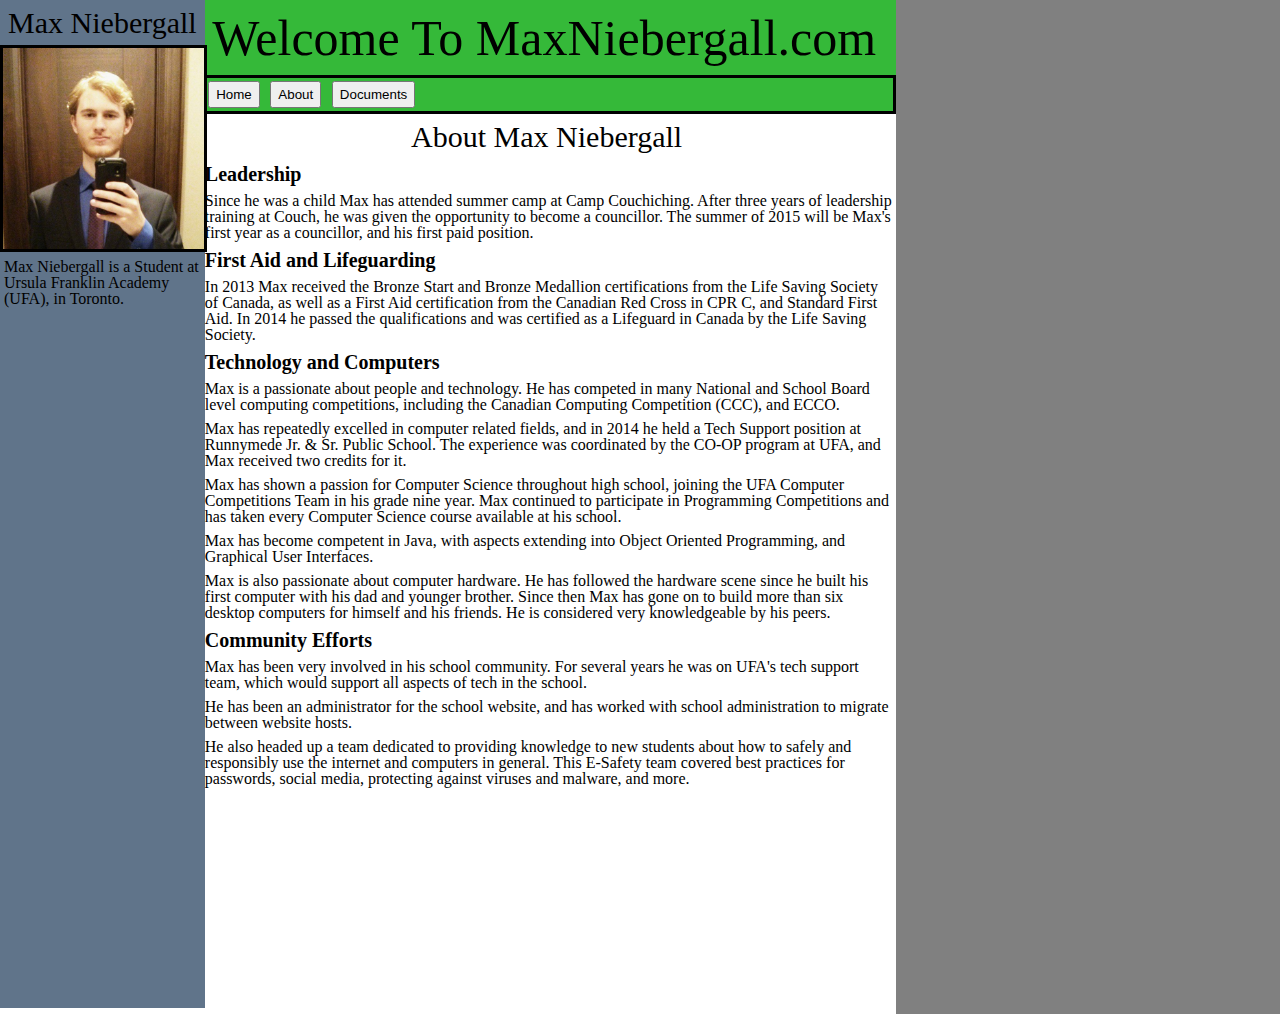
==== about.html @ b68d458d "Mixed artefacted files." ====
<!Doctype html>
<html lang="en">
		<head>
			<meta charset="utf-8">
			<link rel="stylesheet" href="assets/main.css">
			<title>About Max Niebergall</title>

	</head>
	<body>
		<aside>
			<h2>Max Niebergall</h2>
			<img id= "headshot" src="assets/headshot.jpg">
			<p>Max Niebergall is a Student at Ursula Franklin Academy (UFA), in Toronto.</p>
		
		</aside>
		<!--<aside id="rightFiller">
		</aside>-->
		<header>
			<h1>Welcome To MaxNiebergall.com</h1>
			<nav>
				<a href="index.html"><button class="header" id="home">Home</button></a>
				<a href="about.html"><button class="header" id="about">About</button></a>
				<a href="documents.html"><button class="header" id="documents">Documents</button></a>
			</nav>
		</header>
		<section>
			<article>
				<h2>About Max Niebergall</h2>
					<h3 class="aboutHeadings">Leadership</h3>
						<p>Since he was a child Max has attended summer camp at Camp Couchiching. After three years of leadership training at Couch, he was given the opportunity to become a councillor. The summer of 2015 will be Max's first year as a councillor, and his first paid position.</p>
					<h3 class="aboutHeadings">First Aid and Lifeguarding</h3>
						<p>In 2013 Max received the Bronze Start and Bronze Medallion certifications from the Life Saving Society of Canada, as well as a First Aid certification from the Canadian Red Cross in CPR C, and Standard First Aid. In 2014 he passed the qualifications and was certified as a Lifeguard in Canada by the Life Saving Society.</p>
					<h3 class="aboutHeadings">Technology and Computers</h3>
						<p>Max is a passionate about people and technology. He has competed in many National and School Board level computing competitions, including the Canadian Computing Competition (CCC), and ECCO.</p>
						<p>Max has repeatedly excelled in computer related fields, and in 2014 he held a Tech Support position at Runnymede Jr. & Sr. Public School. The experience was coordinated by the CO-OP program at UFA, and Max received two credits for it.</p>
						<p>Max has shown a passion for Computer Science throughout high school, joining the UFA Computer Competitions Team in his grade nine year. Max continued to participate in Programming Competitions and has taken every Computer Science course available at his school.</p>
						<p>Max has become competent in Java, with aspects extending into Object Oriented Programming, and Graphical User Interfaces.</p>
						<p>Max is also passionate about computer hardware. He has followed the hardware scene since he built his first computer with his dad and younger brother. Since then Max has gone on to build more than six desktop computers for himself and his friends. He is considered very knowledgeable by his peers.</p>
					<h3 class="aboutHeadings">Community Efforts</h3>
						<p>Max has been very involved in his school community. For several years he was on UFA's tech support team, which would support all aspects of tech in the school. </p>
						<p>He has been an administrator for the school website, and has worked with school administration to migrate between website hosts.</p>
						<p>He also headed up a team dedicated to providing knowledge to new students about how to safely and responsibly use the internet and computers in general. This E-Safety team covered best practices for passwords, social media, protecting against viruses and malware, and more.</p>
			</article>
		</section>
	</body>

</html>
---- assets/main.css ----
/* http://meyerweb.com/eric/tools/css/reset/ 2. v2.0 | 20110126
  License: none (public domain)
*/

html, body, div, span, applet, object, iframe,
h1, h2, h3, h4, h5, h6, p, blockquote, pre,
a, abbr, acronym, address, big, cite, code,
del, dfn, em, img, ins, kbd, q, s, samp,
small, strike, strong, sub, sup, tt, var,
b, u, i, center,
dl, dt, dd, ol, ul, li,
fieldset, form, label, legend,
table, caption, tbody, tfoot, thead, tr, th, td,
article, aside, canvas, details, embed,
figure, figcaption, footer, header, hgroup,
menu, nav, output, ruby, section, summary,
time, mark, audio, video {
  margin: 0;
  padding: 0;
  border: 0;
  font-size: 100%;
  font: inherit;
  vertical-align: baseline;
}
/* HTML5 display-role reset for older browsers */
article, aside, details, figcaption, figure,
footer, header, hgroup, menu, nav, section {
  display: block;
}
body {
  line-height: 1;
}
ol, ul {
  list-style: none;
}
blockquote, q {
  quotes: none;
}
blockquote:before, blockquote:after,
q:before, q:after {
  content: '';
  content: none;
}
table {
  border-collapse: collapse;
  border-spacing: 0;
}
/* --------------------------------------------------------*/
/* Color Pallet: #60748A : grey-blue, #3CC1E8 : blue, #4FFFF2 : aqua, #3CE8A4 : mint-green, #35B939 : light green*/

html,body,section,aside{ 
	height:100%; 
	min-height:100%;
}

body{
	background-color: grey;
}

p{
	padding: 0.25em;
}

h1{
	font-size: 50px;
	text-align: center;
	padding: 0.25em;
}

h2{
	font-size: 30px;
	text-align: center;
	padding: 0.25em;
}

h3{
	font-size: 20px;
	text-align: center;
	padding: 0.25em;
}

img#headshot {
	border-style: solid;
	border-width: .20em;
	width:98%;
}

body{
	background: grey;
}

aside{
	float: left;
	width: 16%;
	background: #60748A;
	height: 112%;
	min-width: 170px;
}

aside#rightFiller{
	float: right;
	width: 35%;
	background: grey;
	height: 112%;
}

header{
	min-height: 12%;
	min-width: 500px;
	min-height: 12%;
	width: 70%;
	background: #35B939;
}

section{
	background:#FFF;
	min-width: 500px;
	width: 70%;
}

button{
	height: 2em;
	margin: 0.25em;
}

.aboutHeadings{
	text-align: left;
	font-weight: bold;
}

nav{
	border-style: solid;
	border-width: 0.2em;
}
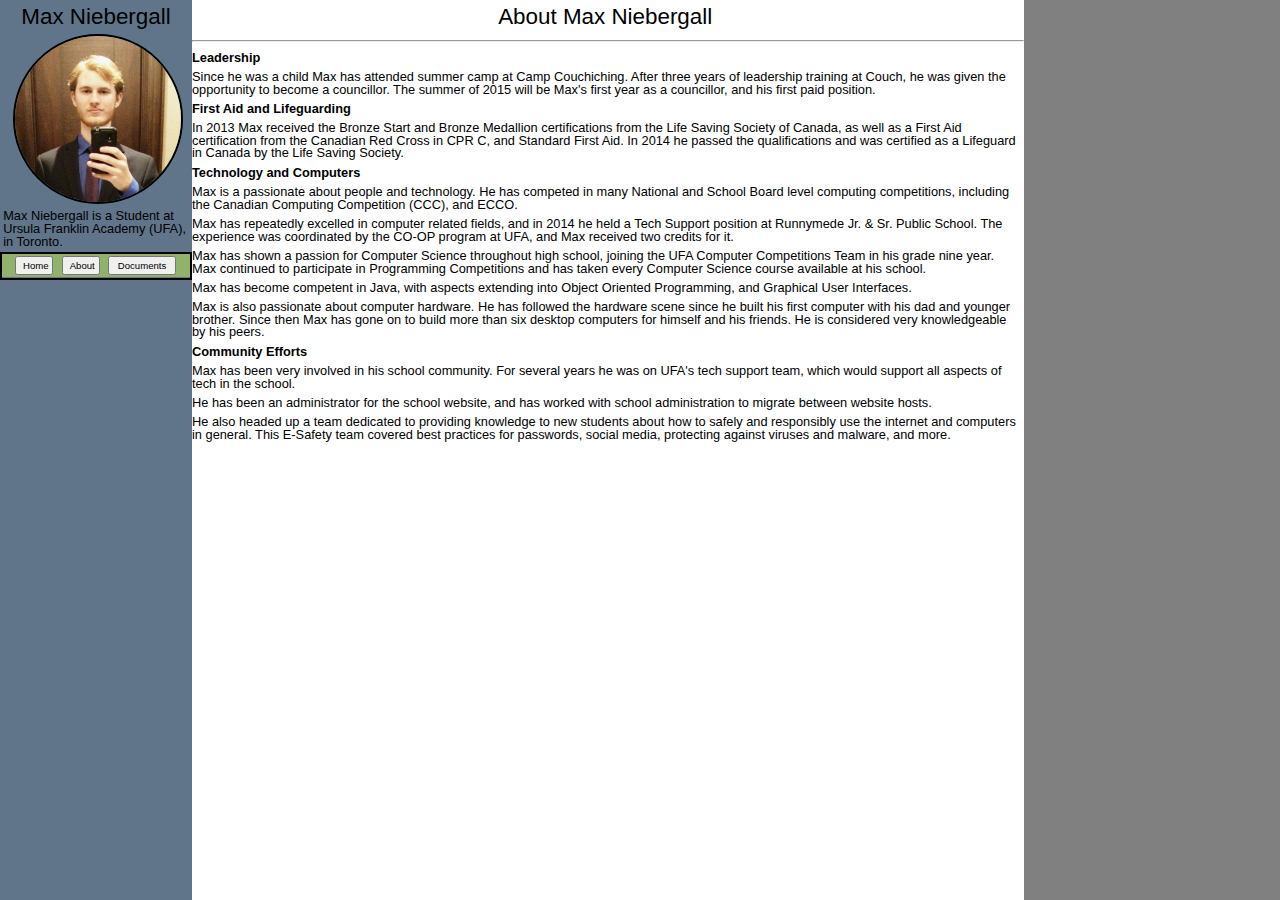
==== commit d8a760d9: "Changed the layout" ====
--- a/about.html
+++ b/about.html
@@ -11,21 +11,18 @@
 			<h2>Max Niebergall</h2>
 			<img id= "headshot" src="assets/headshot.jpg">
 			<p>Max Niebergall is a Student at Ursula Franklin Academy (UFA), in Toronto.</p>
-		
+			<header>
+				<nav>
+					<a href="index.html"><button class="header" id="home">Home</button></a>
+					<a href="about.html"><button class="header" id="about">About</button></a>
+					<a href="documents.html"><button class="header" id="documents">Documents</button></a>
+				</nav>
+			</header>
 		</aside>
-		<!--<aside id="rightFiller">
-		</aside>-->
-		<header>
-			<h1>Welcome To MaxNiebergall.com</h1>
-			<nav>
-				<a href="index.html"><button class="header" id="home">Home</button></a>
-				<a href="about.html"><button class="header" id="about">About</button></a>
-				<a href="documents.html"><button class="header" id="documents">Documents</button></a>
-			</nav>
-		</header>
 		<section>
 			<article>
 				<h2>About Max Niebergall</h2>
+				<hr/>
 					<h3 class="aboutHeadings">Leadership</h3>
 						<p>Since he was a child Max has attended summer camp at Camp Couchiching. After three years of leadership training at Couch, he was given the opportunity to become a councillor. The summer of 2015 will be Max's first year as a councillor, and his first paid position.</p>
 					<h3 class="aboutHeadings">First Aid and Lifeguarding</h3>
--- a/assets/main.css
+++ b/assets/main.css
@@ -48,13 +48,15 @@
 /* --------------------------------------------------------*/
 /* Color Pallet: #60748A : grey-blue, #3CC1E8 : blue, #4FFFF2 : aqua, #3CE8A4 : mint-green, #35B939 : light green*/
 
-html,body,section,aside{ 
+html,body{ 
 	height:100%; 
 	min-height:100%;
+	font-size: 1vw;
+	font-family: Helvetica;
 }
 
 body{
-	background-color: grey;
+	background: grey;
 }
 
 p{
@@ -62,66 +64,66 @@
 }
 
 h1{
-	font-size: 50px;
+	font-size: 2.5em;
 	text-align: center;
 	padding: 0.25em;
 }
 
 h2{
-	font-size: 30px;
+	font-size: 1.75em;
 	text-align: center;
 	padding: 0.25em;
 }
 
 h3{
-	font-size: 20px;
+	font-size: 1.25m;
 	text-align: center;
 	padding: 0.25em;
 }
 
 img#headshot {
+	border-radius: 7em;
 	border-style: solid;
 	border-width: .20em;
-	width:98%;
-}
-
-body{
-	background: grey;
+	margin-left: 1em;
+	width:13em;
 }
 
 aside{
 	float: left;
-	width: 16%;
+	width: 12em;
 	background: #60748A;
-	height: 112%;
-	min-width: 170px;
-}
-
-aside#rightFiller{
-	float: right;
-	width: 35%;
-	background: grey;
-	height: 112%;
+	height: 100vh;
+	min-width: 15em;
 }
 
 header{
-	min-height: 12%;
-	min-width: 500px;
-	min-height: 12%;
-	width: 70%;
-	background: #35B939;
+	height: 2em;
+	width: 15em;
+	background: #90B26B;
 }
 
 section{
 	background:#FFF;
-	min-width: 500px;
-	width: 70%;
+	min-width: 50em;
+	width: 80em;
+	height: 100vh;
 }
 
-button{
+button.header{
+	font-size:0.75em;
 	height: 2em;
+	width: 4em;
 	margin: 0.25em;
 }
+button#documents{
+	width: 7em;
+}
+button#home{
+margin-left:1.35em;
+
+}
+
 
 .aboutHeadings{
 	text-align: left;
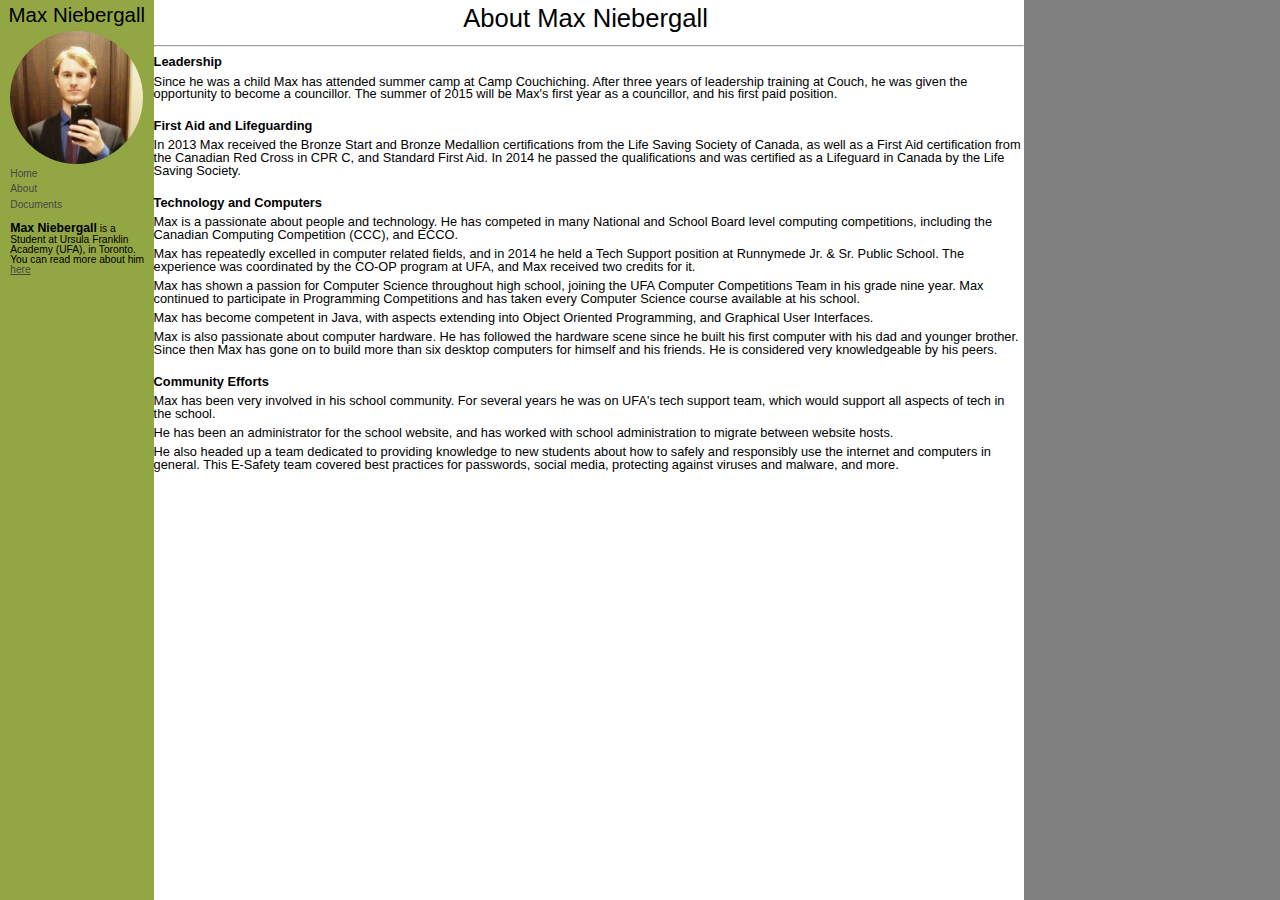
==== commit c68cac38: "Changed up the nav and header, edited about" ====
--- a/about.html
+++ b/about.html
@@ -7,36 +7,52 @@
 
 	</head>
 	<body>
-		<aside>
+		<aside id="nav-header">
 			<h2>Max Niebergall</h2>
 			<img id= "headshot" src="assets/headshot.jpg">
-			<p>Max Niebergall is a Student at Ursula Franklin Academy (UFA), in Toronto.</p>
-			<header>
-				<nav>
-					<a href="index.html"><button class="header" id="home">Home</button></a>
-					<a href="about.html"><button class="header" id="about">About</button></a>
-					<a href="documents.html"><button class="header" id="documents">Documents</button></a>
+			
+			<header id="main-header">
+				<nav id="main-nav">
+					<a href="index.html" class="nav" id="home">Home</a>
+					<a href="about.html" class="nav" id="about">About</a>
+					<a href="documents.html" class="nav" id="documents">Documents</a>
 				</nav>
+				
+				<br/>
+				<p id="short-bio"> <span id="name">Max Niebergall</span> is a Student at Ursula Franklin Academy (UFA), in Toronto.</p>
+				<p id="short-bio">You can read more about him <a href="about.html">here</a></p>
 			</header>
 		</aside>
 		<section>
 			<article>
 				<h2>About Max Niebergall</h2>
 				<hr/>
-					<h3 class="aboutHeadings">Leadership</h3>
-						<p>Since he was a child Max has attended summer camp at Camp Couchiching. After three years of leadership training at Couch, he was given the opportunity to become a councillor. The summer of 2015 will be Max's first year as a councillor, and his first paid position.</p>
-					<h3 class="aboutHeadings">First Aid and Lifeguarding</h3>
-						<p>In 2013 Max received the Bronze Start and Bronze Medallion certifications from the Life Saving Society of Canada, as well as a First Aid certification from the Canadian Red Cross in CPR C, and Standard First Aid. In 2014 he passed the qualifications and was certified as a Lifeguard in Canada by the Life Saving Society.</p>
-					<h3 class="aboutHeadings">Technology and Computers</h3>
-						<p>Max is a passionate about people and technology. He has competed in many National and School Board level computing competitions, including the Canadian Computing Competition (CCC), and ECCO.</p>
-						<p>Max has repeatedly excelled in computer related fields, and in 2014 he held a Tech Support position at Runnymede Jr. & Sr. Public School. The experience was coordinated by the CO-OP program at UFA, and Max received two credits for it.</p>
-						<p>Max has shown a passion for Computer Science throughout high school, joining the UFA Computer Competitions Team in his grade nine year. Max continued to participate in Programming Competitions and has taken every Computer Science course available at his school.</p>
-						<p>Max has become competent in Java, with aspects extending into Object Oriented Programming, and Graphical User Interfaces.</p>
-						<p>Max is also passionate about computer hardware. He has followed the hardware scene since he built his first computer with his dad and younger brother. Since then Max has gone on to build more than six desktop computers for himself and his friends. He is considered very knowledgeable by his peers.</p>
-					<h3 class="aboutHeadings">Community Efforts</h3>
-						<p>Max has been very involved in his school community. For several years he was on UFA's tech support team, which would support all aspects of tech in the school. </p>
-						<p>He has been an administrator for the school website, and has worked with school administration to migrate between website hosts.</p>
-						<p>He also headed up a team dedicated to providing knowledge to new students about how to safely and responsibly use the internet and computers in general. This E-Safety team covered best practices for passwords, social media, protecting against viruses and malware, and more.</p>
+					<div class=about-sections>
+							<h3 class="aboutHeadings">Leadership</h3>
+							<p>Since he was a child Max has attended summer camp at Camp Couchiching. After three years of leadership training at Couch, he was given the opportunity to become a councillor. The summer of 2015 will be Max's first year as a councillor, and his first paid position.</p>
+					</div class=about-sections>
+					<br/>
+					<div class=about-sections>				
+						<h3 class="aboutHeadings">First Aid and Lifeguarding</h3>
+							<p>In 2013 Max received the Bronze Start and Bronze Medallion certifications from the Life Saving Society of Canada, as well as a First Aid certification from the Canadian Red Cross in CPR C, and Standard First Aid. In 2014 he passed the qualifications and was certified as a Lifeguard in Canada by the Life Saving Society.</p>
+						
+					</div class=about-sections>
+					<br/>
+					<div class=about-sections>
+						<h3 class="aboutHeadings">Technology and Computers</h3>
+							<p>Max is a passionate about people and technology. He has competed in many National and School Board level computing competitions, including the Canadian Computing Competition (CCC), and ECCO.</p>
+							<p>Max has repeatedly excelled in computer related fields, and in 2014 he held a Tech Support position at Runnymede Jr. & Sr. Public School. The experience was coordinated by the CO-OP program at UFA, and Max received two credits for it.</p>
+							<p>Max has shown a passion for Computer Science throughout high school, joining the UFA Computer Competitions Team in his grade nine year. Max continued to participate in Programming Competitions and has taken every Computer Science course available at his school.</p>
+							<p>Max has become competent in Java, with aspects extending into Object Oriented Programming, and Graphical User Interfaces.</p>
+							<p>Max is also passionate about computer hardware. He has followed the hardware scene since he built his first computer with his dad and younger brother. Since then Max has gone on to build more than six desktop computers for himself and his friends. He is considered very knowledgeable by his peers.</p>
+					</div class=about-sections>
+					<br/>
+					<div class=about-sections>				
+						<h3 class="aboutHeadings">Community Efforts</h3>
+							<p>Max has been very involved in his school community. For several years he was on UFA's tech support team, which would support all aspects of tech in the school. </p>
+							<p>He has been an administrator for the school website, and has worked with school administration to migrate between website hosts.</p>
+							<p>He also headed up a team dedicated to providing knowledge to new students about how to safely and responsibly use the internet and computers in general. This E-Safety team covered best practices for passwords, social media, protecting against viruses and malware, and more.</p>
+					</div class=about-sections>
 			</article>
 		</section>
 	</body>
--- a/assets/main.css
+++ b/assets/main.css
@@ -46,7 +46,26 @@
   border-spacing: 0;
 }
 /* --------------------------------------------------------*/
-/* Color Pallet: #60748A : grey-blue, #3CC1E8 : blue, #4FFFF2 : aqua, #3CE8A4 : mint-green, #35B939 : light green*/
+
+/* unvisited link */
+a:link {
+    color: #474747;
+}
+
+/* visited link */
+a:visited {
+    color: #474747;
+}
+
+/* mouse over link */
+a:hover {
+    color: #000;
+}
+
+/* selected link */
+a:active {
+    color: #000;
+}
 
 html,body{ 
 	height:100%; 
@@ -70,13 +89,13 @@
 }
 
 h2{
-	font-size: 1.75em;
+	font-size: 2em;
 	text-align: center;
 	padding: 0.25em;
 }
 
 h3{
-	font-size: 1.25m;
+	font-size: 1.5m;
 	text-align: center;
 	padding: 0.25em;
 }
@@ -84,23 +103,46 @@
 img#headshot {
 	border-radius: 7em;
 	border-style: solid;
-	border-width: .20em;
+	border-width: 0em;
 	margin-left: 1em;
 	width:13em;
 }
 
 aside{
+	font-size: .8em;
 	float: left;
 	width: 12em;
-	background: #60748A;
+	background: #93A644;
 	height: 100vh;
 	min-width: 15em;
 }
 
-header{
-	height: 2em;
-	width: 15em;
+depreciated header{
+	height: 1.8em;
+	width: 14.8em;
 	background: #90B26B;
+	border-style: solid;
+	border-width: 0.1em;
+	border-radius: 1.8em;
+	overflow:hidden;
+}
+
+header#main-header{
+	margin-left:1em;
+}
+nav#main-nav{
+	line-height: 1.5em;
+}
+a.nav{
+	display:block;
+	text-decoration: none;
+}
+p#short-bio{
+	padding:0em;
+}
+span#name{
+	font-weight:bold;
+	font-size: 1.2em;
 }
 
 section{
@@ -110,7 +152,17 @@
 	height: 100vh;
 }
 
+.about-sections{
+	display: block;
+	
+}
+.aboutHeadings{
+	text-align: left;
+	font-weight: bold;
+}
+
 button.header{
+	
 	font-size:0.75em;
 	height: 2em;
 	width: 4em;
@@ -121,16 +173,4 @@
 }
 button#home{
 margin-left:1.35em;
-
 }
-
-
-.aboutHeadings{
-	text-align: left;
-	font-weight: bold;
-}
-
-nav{
-	border-style: solid;
-	border-width: 0.2em;
-}
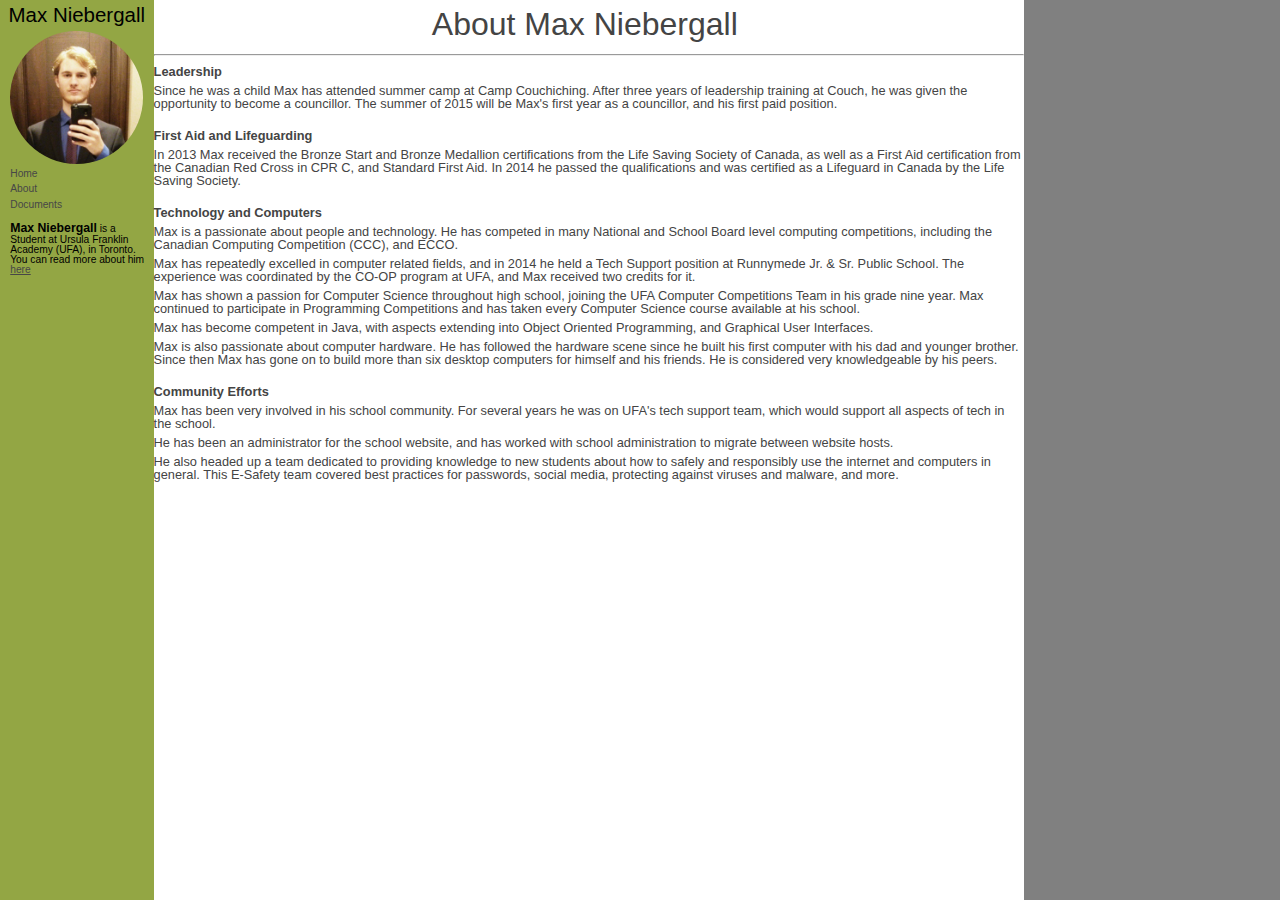
==== commit abc2d645: "Mostly Done" ====
--- a/about.html
+++ b/about.html
@@ -25,7 +25,7 @@
 		</aside>
 		<section>
 			<article>
-				<h2>About Max Niebergall</h2>
+				<h1>About Max Niebergall</h1>
 				<hr/>
 					<div class=about-sections>
 							<h3 class="aboutHeadings">Leadership</h3>
--- a/assets/main.css
+++ b/assets/main.css
@@ -71,7 +71,8 @@
 	height:100%; 
 	min-height:100%;
 	font-size: 1vw;
-	font-family: Helvetica;
+	font-family:  arial, sans-serif;
+	color: #444;
 }
 
 body{
@@ -109,6 +110,7 @@
 }
 
 aside{
+	color: #000;
 	font-size: .8em;
 	float: left;
 	width: 12em;
@@ -139,6 +141,7 @@
 }
 p#short-bio{
 	padding:0em;
+	padding-right: 0.3em;
 }
 span#name{
 	font-weight:bold;
@@ -172,5 +175,17 @@
 	width: 7em;
 }
 button#home{
-margin-left:1.35em;
+	margin-left:1.35em;
+}	
+
+div#contactInfo{
+	float: left;
+	text-align: left;
+
 }
+div#contactMe{
+
+}
+#email{
+	padding-left:2em;
+}
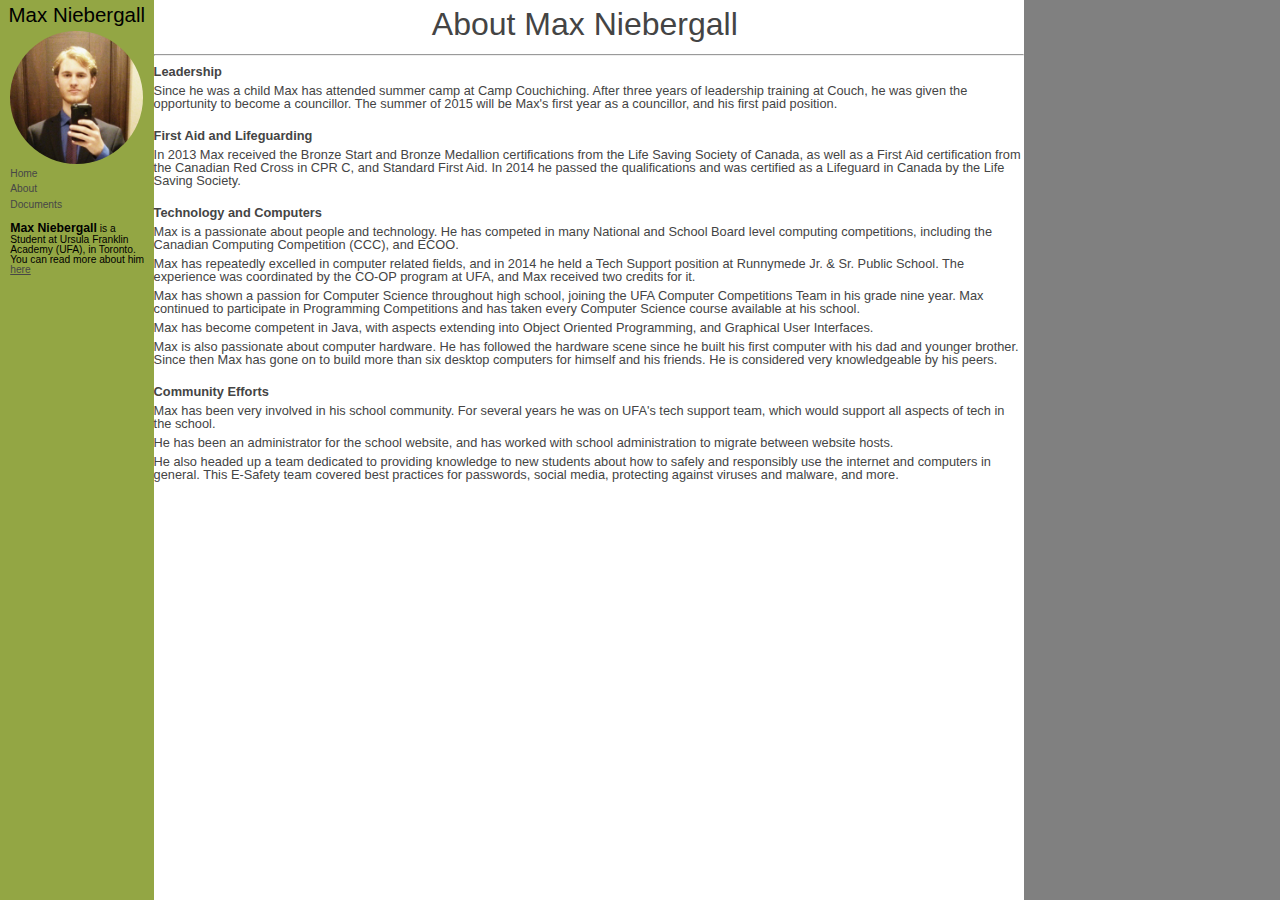
==== commit a73592bd: "Corrected spelling mistake." ====
--- a/about.html
+++ b/about.html
@@ -40,7 +40,7 @@
 					<br/>
 					<div class=about-sections>
 						<h3 class="aboutHeadings">Technology and Computers</h3>
-							<p>Max is a passionate about people and technology. He has competed in many National and School Board level computing competitions, including the Canadian Computing Competition (CCC), and ECCO.</p>
+							<p>Max is a passionate about people and technology. He has competed in many National and School Board level computing competitions, including the Canadian Computing Competition (CCC), and ECOO.</p>
 							<p>Max has repeatedly excelled in computer related fields, and in 2014 he held a Tech Support position at Runnymede Jr. & Sr. Public School. The experience was coordinated by the CO-OP program at UFA, and Max received two credits for it.</p>
 							<p>Max has shown a passion for Computer Science throughout high school, joining the UFA Computer Competitions Team in his grade nine year. Max continued to participate in Programming Competitions and has taken every Computer Science course available at his school.</p>
 							<p>Max has become competent in Java, with aspects extending into Object Oriented Programming, and Graphical User Interfaces.</p>
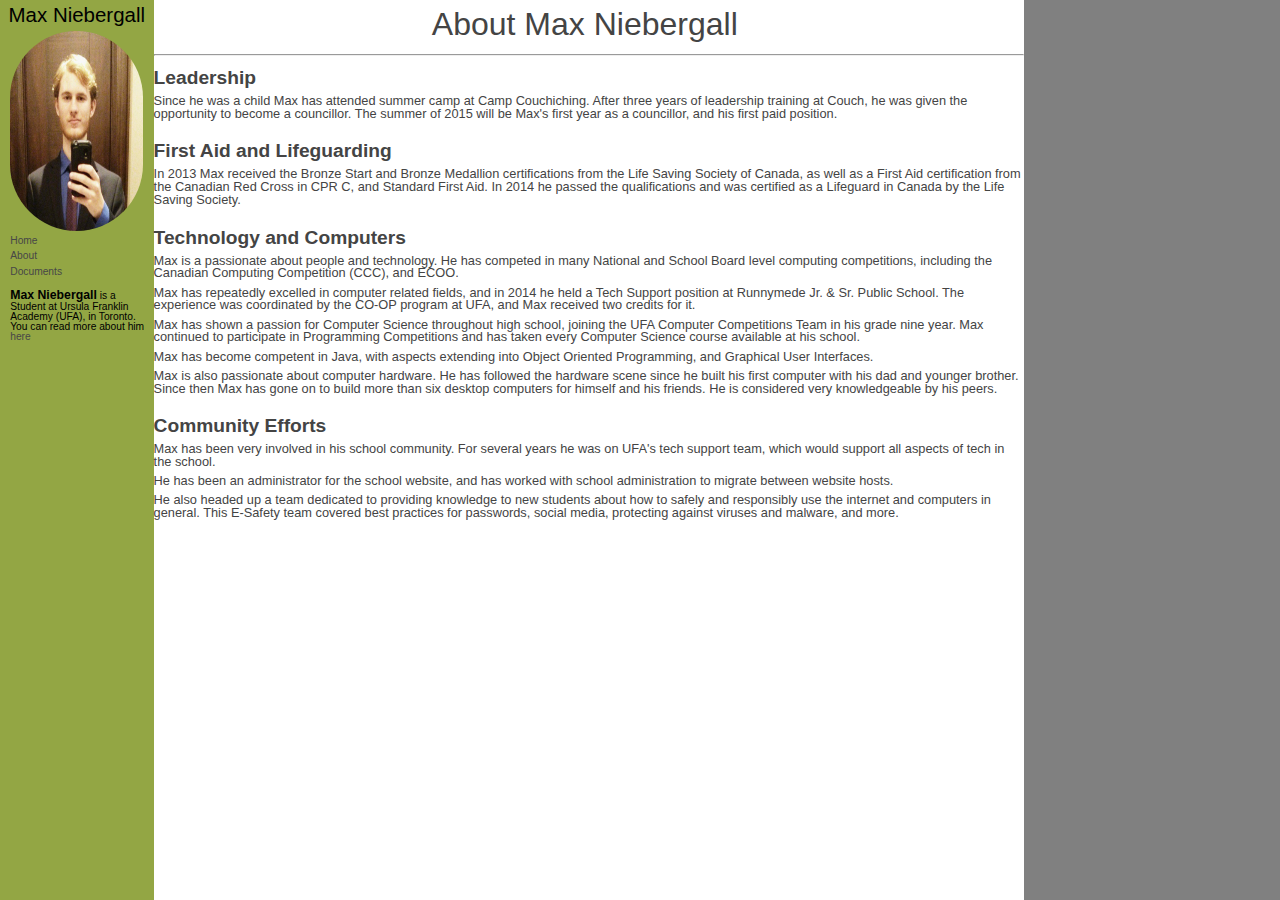
==== commit 3deb9a62: "wroking on caching" ====
--- a/about.html
+++ b/about.html
@@ -2,6 +2,7 @@
 <html lang="en">
 		<head>
 			<meta charset="utf-8">
+			<meta http-equiv="Cache-control" content="public">
 			<link rel="stylesheet" href="assets/main.css">
 			<title>About Max Niebergall</title>
 
@@ -9,7 +10,7 @@
 	<body>
 		<aside id="nav-header">
 			<h2>Max Niebergall</h2>
-			<img id= "headshot" src="assets/headshot.jpg">
+			<img id= "headshot" src="assets/headshot.jpg" height="200" width="200">
 			
 			<header id="main-header">
 				<nav id="main-nav">
--- a/assets/main.css
+++ b/assets/main.css
@@ -50,21 +50,27 @@
 /* unvisited link */
 a:link {
     color: #474747;
+	text-decoration: none;
 }
 
 /* visited link */
 a:visited {
     color: #474747;
+	text-decoration: none;
 }
 
 /* mouse over link */
 a:hover {
+	text-decoration: underline;
     color: #000;
 }
 
 /* selected link */
 a:active {
     color: #000;
+}
+a{
+	display: block;
 }
 
 html,body{ 
@@ -96,7 +102,7 @@
 }
 
 h3{
-	font-size: 1.5m;
+	font-size: 1.5em;
 	text-align: center;
 	padding: 0.25em;
 }
@@ -179,13 +185,38 @@
 }	
 
 div#contactInfo{
+	padding:0;
 	float: left;
 	text-align: left;
 
 }
-div#contactMe{
-
-}
-#email{
+h2#contactMe{
+	text-align:left;
+}
+.contact{
 	padding-left:2em;
 }
+.documentsHeader{
+	float:left;
+	padding-left:12em;
+}
+.projectsHeader{
+	float:right;
+	padding-right: 14em;
+}
+.documents{
+	float:right;
+	padding-bottom:0.2em;
+}
+.projects{
+	float:left;
+	padding-bottom:0.2em;
+}
+#docTitle{
+	padding-right:0;
+}
+#projTitle{
+	padding-left:0;
+}
+
+
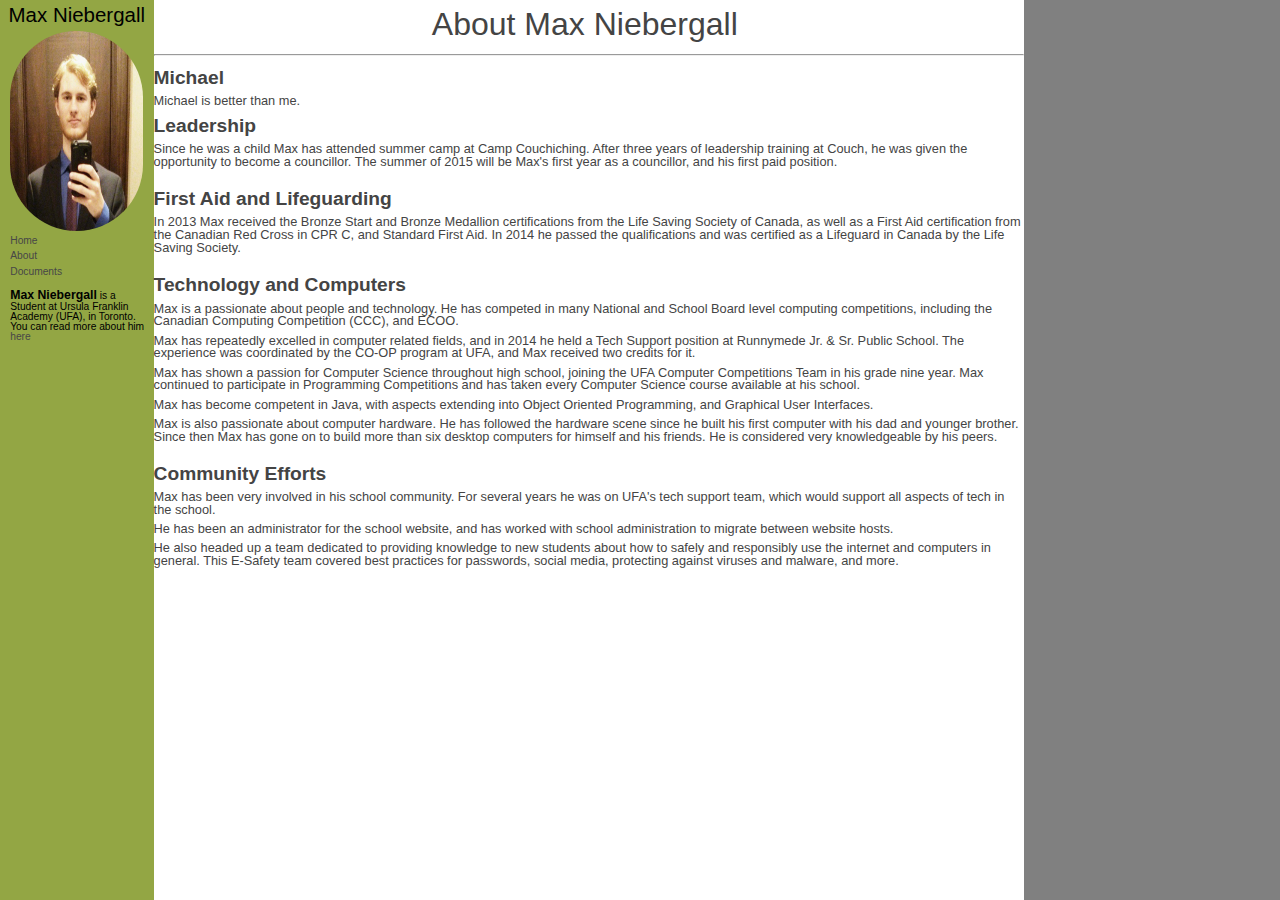
==== commit 2d9ed0e2: "Minor corrections." ====
--- a/about.html
+++ b/about.html
@@ -29,6 +29,10 @@
 				<h1>About Max Niebergall</h1>
 				<hr/>
 					<div class=about-sections>
+							<h3 class="aboutHeadings">Michael</h3>
+							<p>Michael is better than me.</p>
+					</div class=about-sections>
+					<div class=about-sections>
 							<h3 class="aboutHeadings">Leadership</h3>
 							<p>Since he was a child Max has attended summer camp at Camp Couchiching. After three years of leadership training at Couch, he was given the opportunity to become a councillor. The summer of 2015 will be Max's first year as a councillor, and his first paid position.</p>
 					</div class=about-sections>
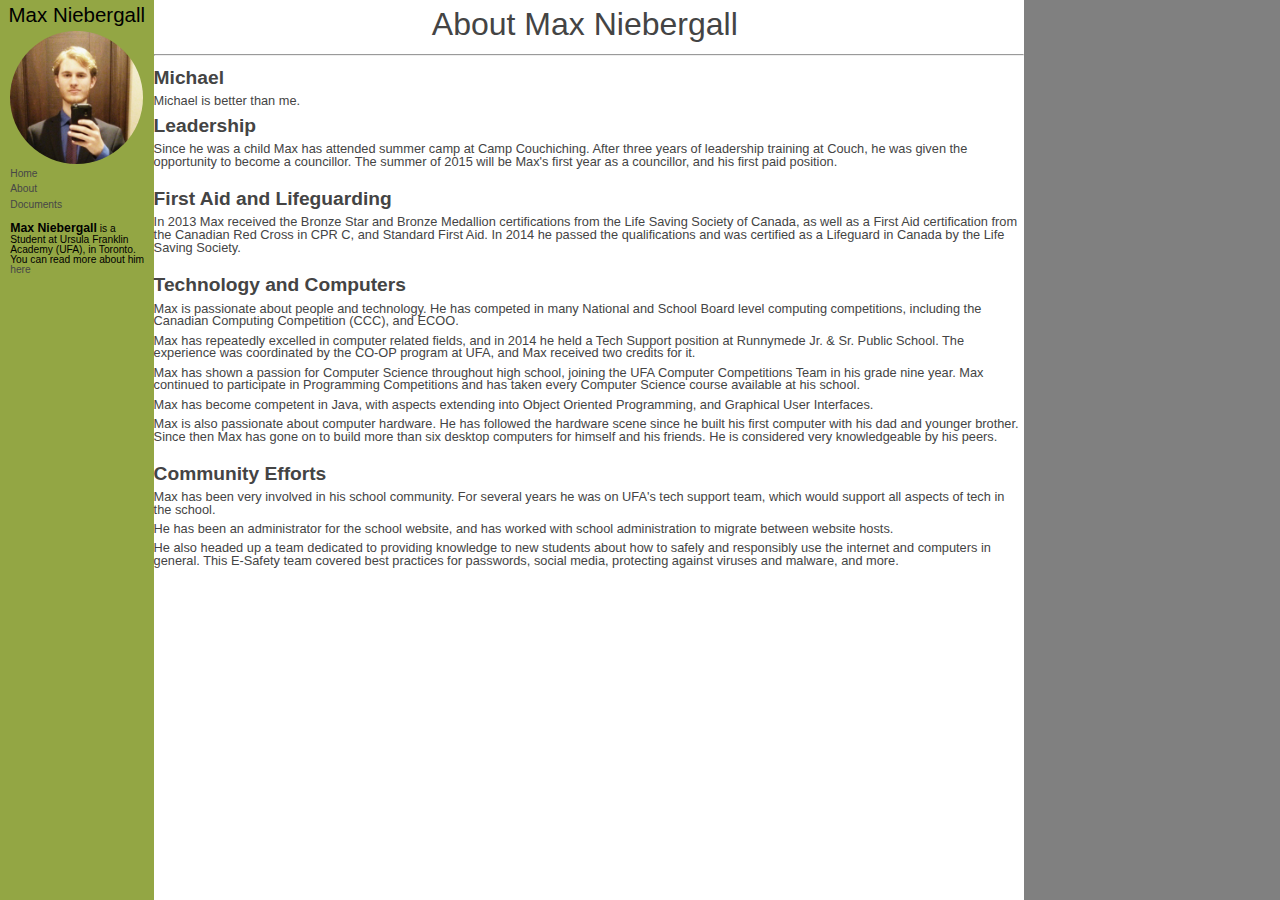
==== commit 1feab739: "spelling adnstuff" ====
--- a/about.html
+++ b/about.html
@@ -39,13 +39,13 @@
 					<br/>
 					<div class=about-sections>				
 						<h3 class="aboutHeadings">First Aid and Lifeguarding</h3>
-							<p>In 2013 Max received the Bronze Start and Bronze Medallion certifications from the Life Saving Society of Canada, as well as a First Aid certification from the Canadian Red Cross in CPR C, and Standard First Aid. In 2014 he passed the qualifications and was certified as a Lifeguard in Canada by the Life Saving Society.</p>
+							<p>In 2013 Max received the Bronze Star and Bronze Medallion certifications from the Life Saving Society of Canada, as well as a First Aid certification from the Canadian Red Cross in CPR C, and Standard First Aid. In 2014 he passed the qualifications and was certified as a Lifeguard in Canada by the Life Saving Society.</p>
 						
 					</div class=about-sections>
 					<br/>
 					<div class=about-sections>
 						<h3 class="aboutHeadings">Technology and Computers</h3>
-							<p>Max is a passionate about people and technology. He has competed in many National and School Board level computing competitions, including the Canadian Computing Competition (CCC), and ECOO.</p>
+							<p>Max is passionate about people and technology. He has competed in many National and School Board level computing competitions, including the Canadian Computing Competition (CCC), and ECOO.</p>
 							<p>Max has repeatedly excelled in computer related fields, and in 2014 he held a Tech Support position at Runnymede Jr. & Sr. Public School. The experience was coordinated by the CO-OP program at UFA, and Max received two credits for it.</p>
 							<p>Max has shown a passion for Computer Science throughout high school, joining the UFA Computer Competitions Team in his grade nine year. Max continued to participate in Programming Competitions and has taken every Computer Science course available at his school.</p>
 							<p>Max has become competent in Java, with aspects extending into Object Oriented Programming, and Graphical User Interfaces.</p>
--- a/assets/main.css
+++ b/assets/main.css
@@ -113,6 +113,7 @@
 	border-width: 0em;
 	margin-left: 1em;
 	width:13em;
+	height:13em;
 }
 
 aside{
